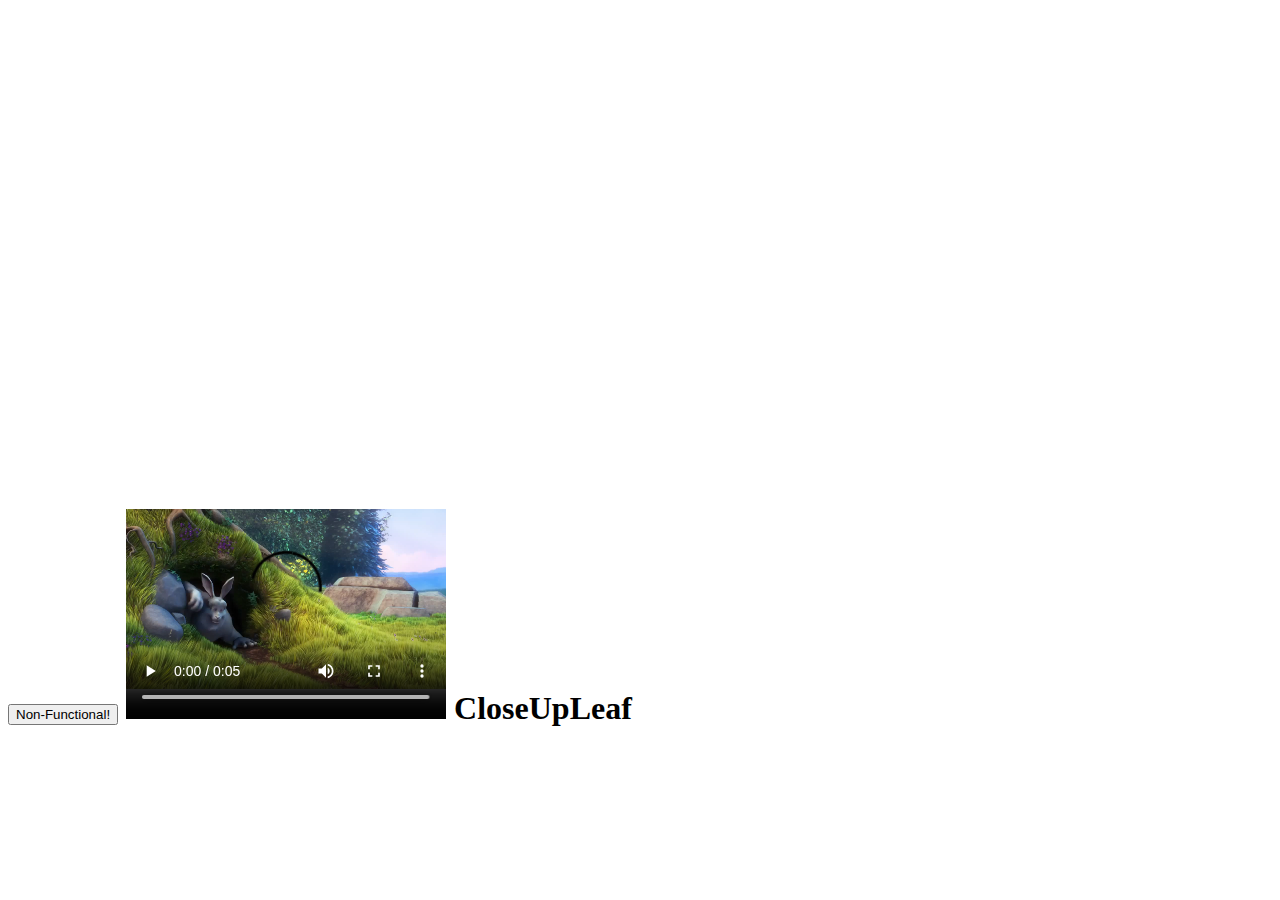
==== embeddingOriginalWork.html @ 974c1391 "Update embeddingOriginalWork.html" ====
<!DOCTYPE html>
<html>
    <head>
        <title>Hello World</title>
    </head>
    <body>
        <h1>
                <iframe width="560" height="315" src="https://www.youtube.com/embed/p_di4Zn4wz4?start=180" frameborder="0" allow="accelerometer; autoplay; encrypted-media; gyroscope; picture-in-picture" allowfullscreen></iframe>
                <iframe src="https://www.google.com/maps/embed?pb=!1m18!1m12!1m3!1d10750.69537338664!2d-122.30531964688437!3d47.65190457623395!2m3!1f0!2f0!3f0!3m2!1i1024!2i768!4f13.1!3m3!1m2!1s0x549014929d8535eb%3A0x6b742c7901b82ba3!2sUniversity+of+Washington!5e0!3m2!1sen!2sus!4v1554327083591!5m2!1sen!2sus" width="600" height="450" frameborder="0" style="border:0" allowfullscreen></iframe>
                <button type="button">Non-Functional!</button>
                <video width="320" height="240" controls>
                    <source src="Sample.mp4" type="video/mp4">
                    Your browser does not support the video tag.
                </video>
                <object data="https://images.pexels.com/photos/326055/pexels-photo-326055.jpeg?cs=srgb&dl=beautiful-blur-bright-326055.jpg&fm=jpg"
                width="550px" height="150px">CloseUpLeaf</object> 
            

        </h1>
        
    </body>
</html>
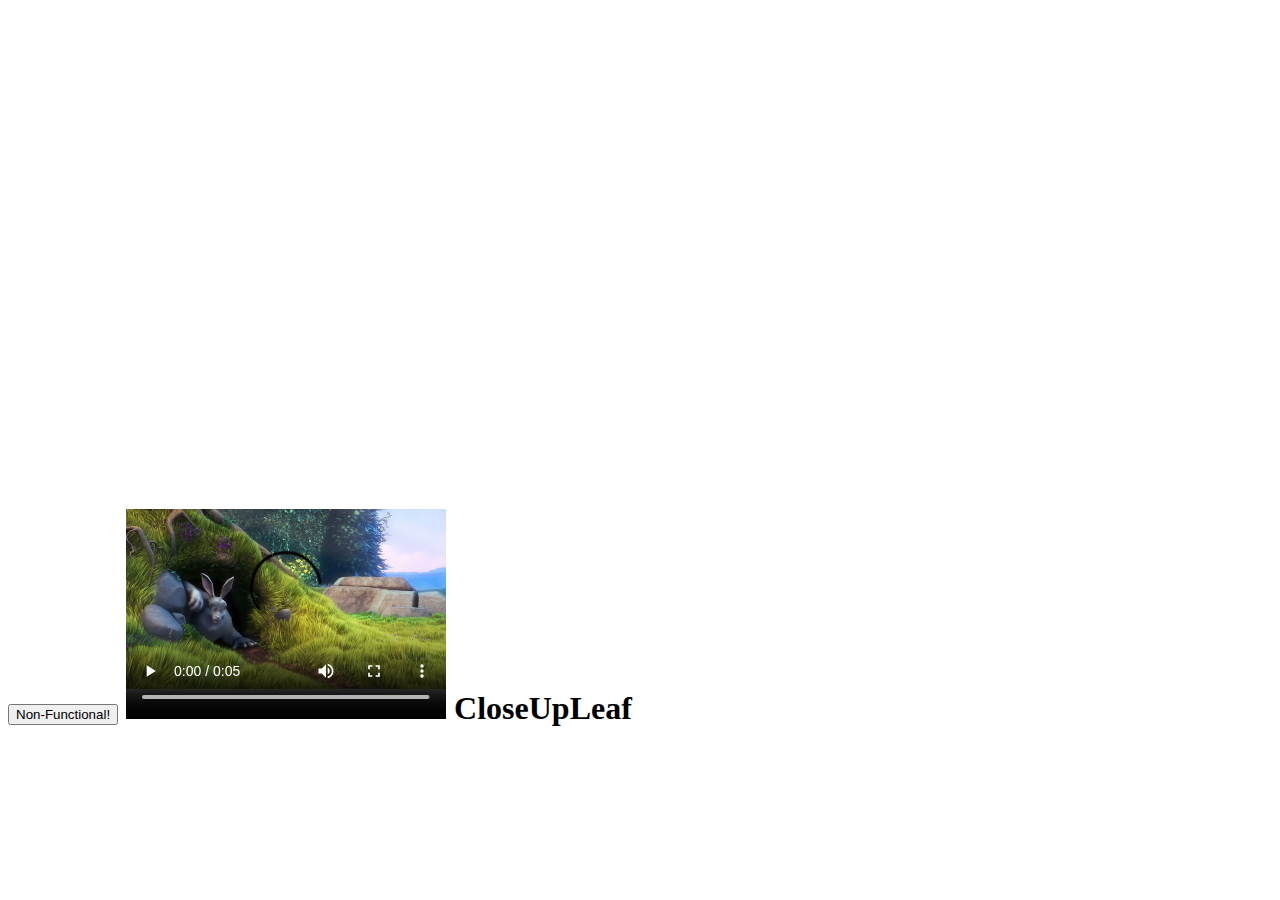
==== commit cbe212ef: "Update embeddingOriginalWork.html" ====
--- a/embeddingOriginalWork.html
+++ b/embeddingOriginalWork.html
@@ -13,7 +13,7 @@
                     Your browser does not support the video tag.
                 </video>
                 <object data="https://images.pexels.com/photos/326055/pexels-photo-326055.jpeg?cs=srgb&dl=beautiful-blur-bright-326055.jpg&fm=jpg"
-                width="550px" height="150px">CloseUpLeaf</object> 
+                width="320px" height="180px">CloseUpLeaf</object> 
             
 
         </h1>
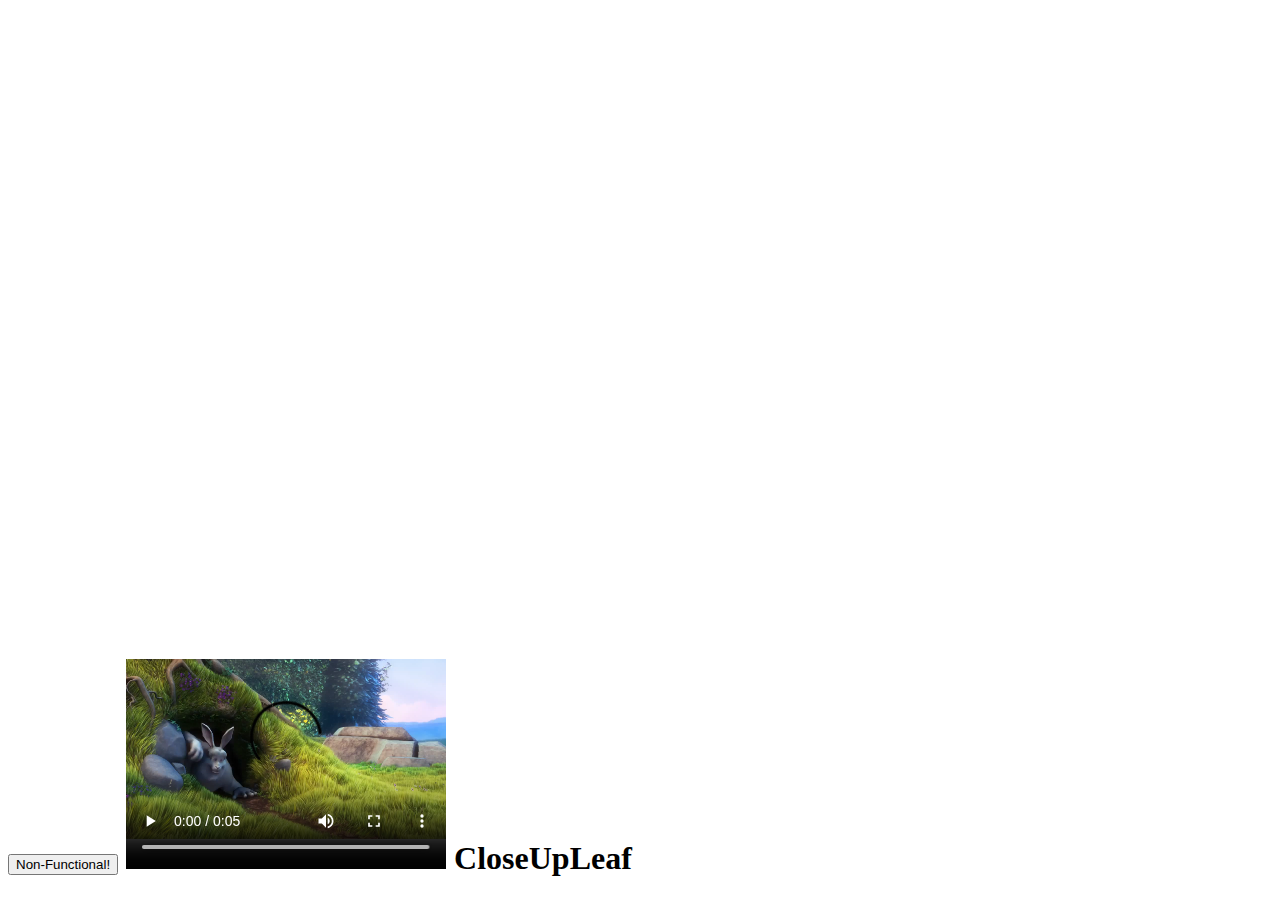
==== commit 729477bd: "Update embeddingOriginalWork.html" ====
--- a/embeddingOriginalWork.html
+++ b/embeddingOriginalWork.html
@@ -5,7 +5,7 @@
     </head>
     <body>
         <h1>
-                <iframe width="560" height="315" src="https://www.youtube.com/embed/p_di4Zn4wz4?start=180" frameborder="0" allow="accelerometer; autoplay; encrypted-media; gyroscope; picture-in-picture" allowfullscreen></iframe>
+                <iframe align="middle" width="560" height="315" src="https://www.youtube.com/embed/p_di4Zn4wz4?start=180" frameborder="0" allow="accelerometer; autoplay; encrypted-media; gyroscope; picture-in-picture" allowfullscreen></iframe>
                 <iframe src="https://www.google.com/maps/embed?pb=!1m18!1m12!1m3!1d10750.69537338664!2d-122.30531964688437!3d47.65190457623395!2m3!1f0!2f0!3f0!3m2!1i1024!2i768!4f13.1!3m3!1m2!1s0x549014929d8535eb%3A0x6b742c7901b82ba3!2sUniversity+of+Washington!5e0!3m2!1sen!2sus!4v1554327083591!5m2!1sen!2sus" width="600" height="450" frameborder="0" style="border:0" allowfullscreen></iframe>
                 <button type="button">Non-Functional!</button>
                 <video width="320" height="240" controls>
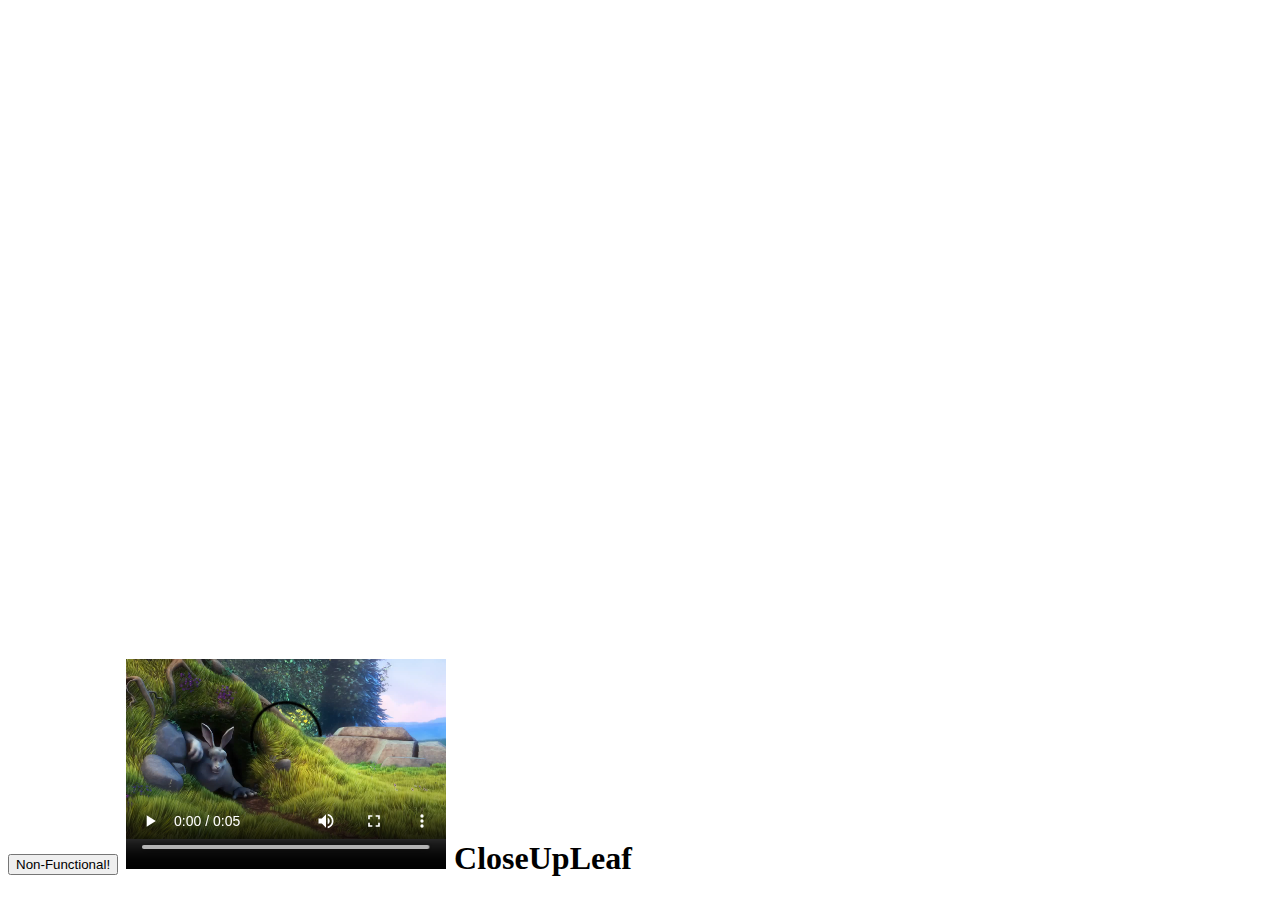
==== commit 3d24aabd: "Update embeddingOriginalWork.html" ====
--- a/embeddingOriginalWork.html
+++ b/embeddingOriginalWork.html
@@ -5,7 +5,7 @@
     </head>
     <body>
         <h1>
-                <iframe align="middle" width="560" height="315" src="https://www.youtube.com/embed/p_di4Zn4wz4?start=180" frameborder="0" allow="accelerometer; autoplay; encrypted-media; gyroscope; picture-in-picture" allowfullscreen></iframe>
+                <iframe align="middle" align="right" width="560" height="315" src="https://www.youtube.com/embed/p_di4Zn4wz4?start=180" frameborder="0" allow="accelerometer; autoplay; encrypted-media; gyroscope; picture-in-picture" allowfullscreen></iframe>
                 <iframe src="https://www.google.com/maps/embed?pb=!1m18!1m12!1m3!1d10750.69537338664!2d-122.30531964688437!3d47.65190457623395!2m3!1f0!2f0!3f0!3m2!1i1024!2i768!4f13.1!3m3!1m2!1s0x549014929d8535eb%3A0x6b742c7901b82ba3!2sUniversity+of+Washington!5e0!3m2!1sen!2sus!4v1554327083591!5m2!1sen!2sus" width="600" height="450" frameborder="0" style="border:0" allowfullscreen></iframe>
                 <button type="button">Non-Functional!</button>
                 <video width="320" height="240" controls>
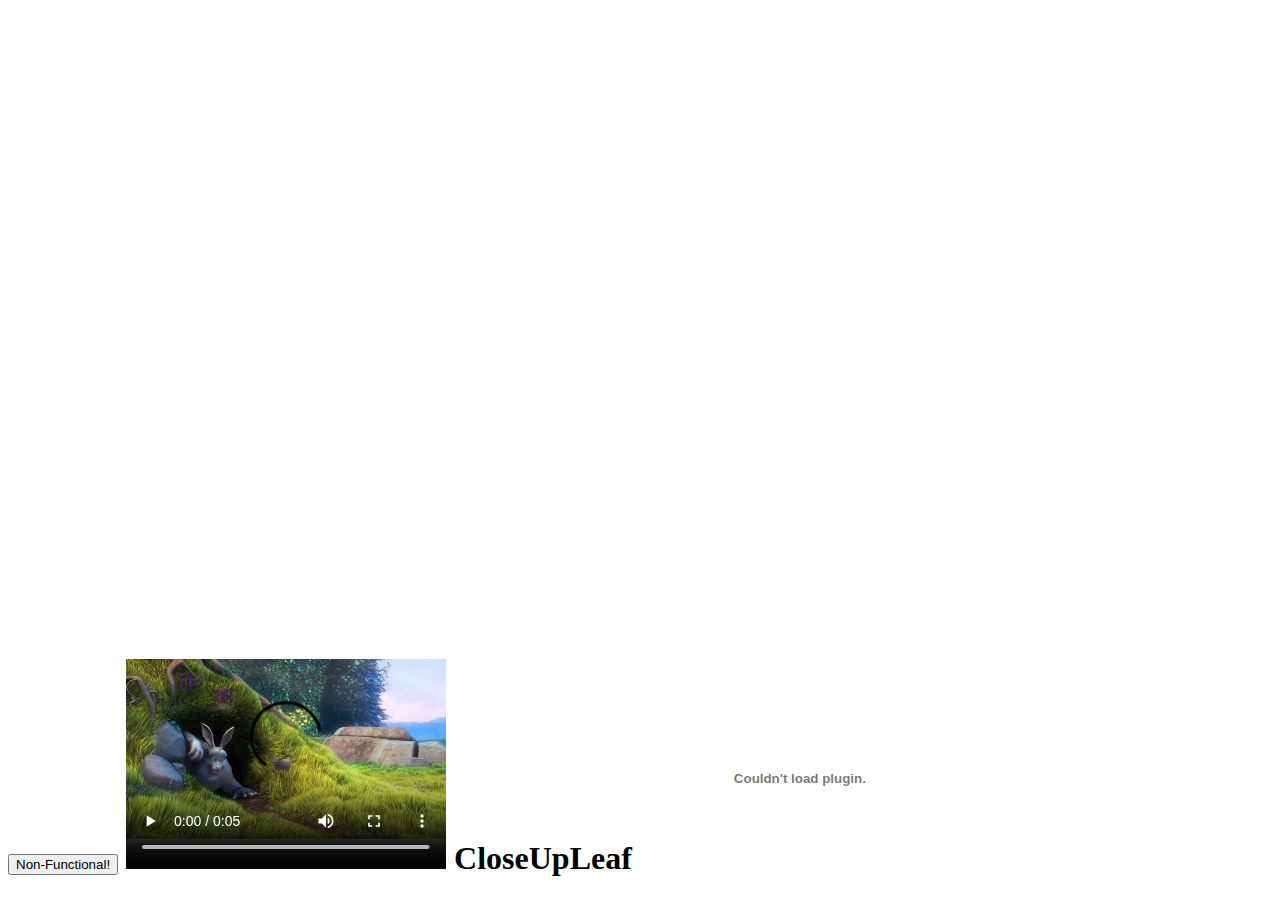
==== commit 32a06003: "Update embeddingOriginalWork.html" ====
--- a/embeddingOriginalWork.html
+++ b/embeddingOriginalWork.html
@@ -14,7 +14,7 @@
                 </video>
                 <object data="https://images.pexels.com/photos/326055/pexels-photo-326055.jpeg?cs=srgb&dl=beautiful-blur-bright-326055.jpg&fm=jpg"
                 width="320px" height="180px">CloseUpLeaf</object> 
-            
+                <object width="320" height="180" data="http://www.pdf995.com/samples/pdf.pdf"></object>
 
         </h1>
         
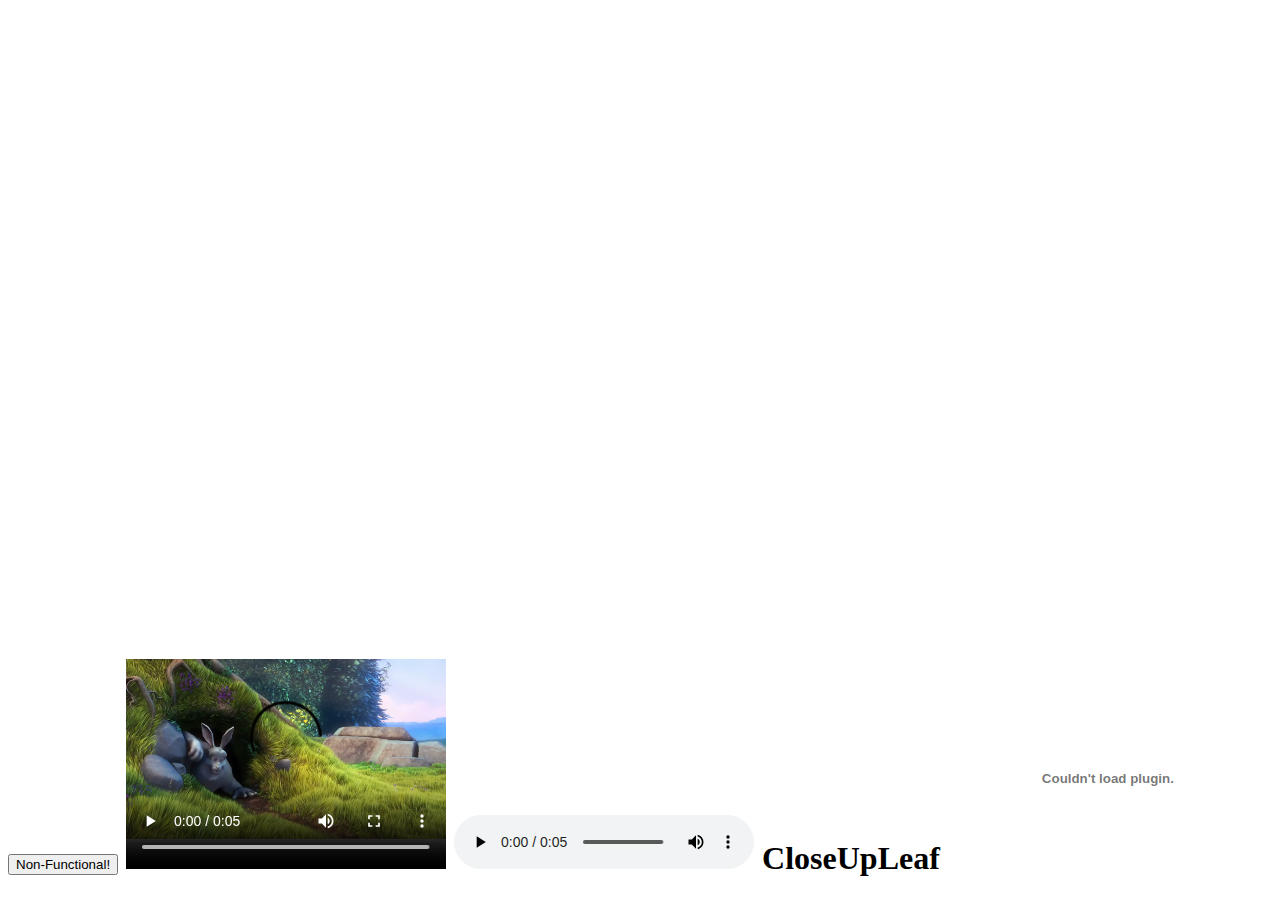
==== commit 296b5eda: "Update embeddingOriginalWork.html" ====
--- a/embeddingOriginalWork.html
+++ b/embeddingOriginalWork.html
@@ -12,6 +12,9 @@
                     <source src="Sample.mp4" type="video/mp4">
                     Your browser does not support the video tag.
                 </video>
+                <audio controls>
+                <source src="Sample.mp4" width="320" height="240" frameborder="0" allowfullscreen></iframe>" type="audio/mpeg">
+                </audio>
                 <object data="https://images.pexels.com/photos/326055/pexels-photo-326055.jpeg?cs=srgb&dl=beautiful-blur-bright-326055.jpg&fm=jpg"
                 width="320px" height="180px">CloseUpLeaf</object> 
                 <object width="320" height="180" data="http://www.pdf995.com/samples/pdf.pdf"></object>
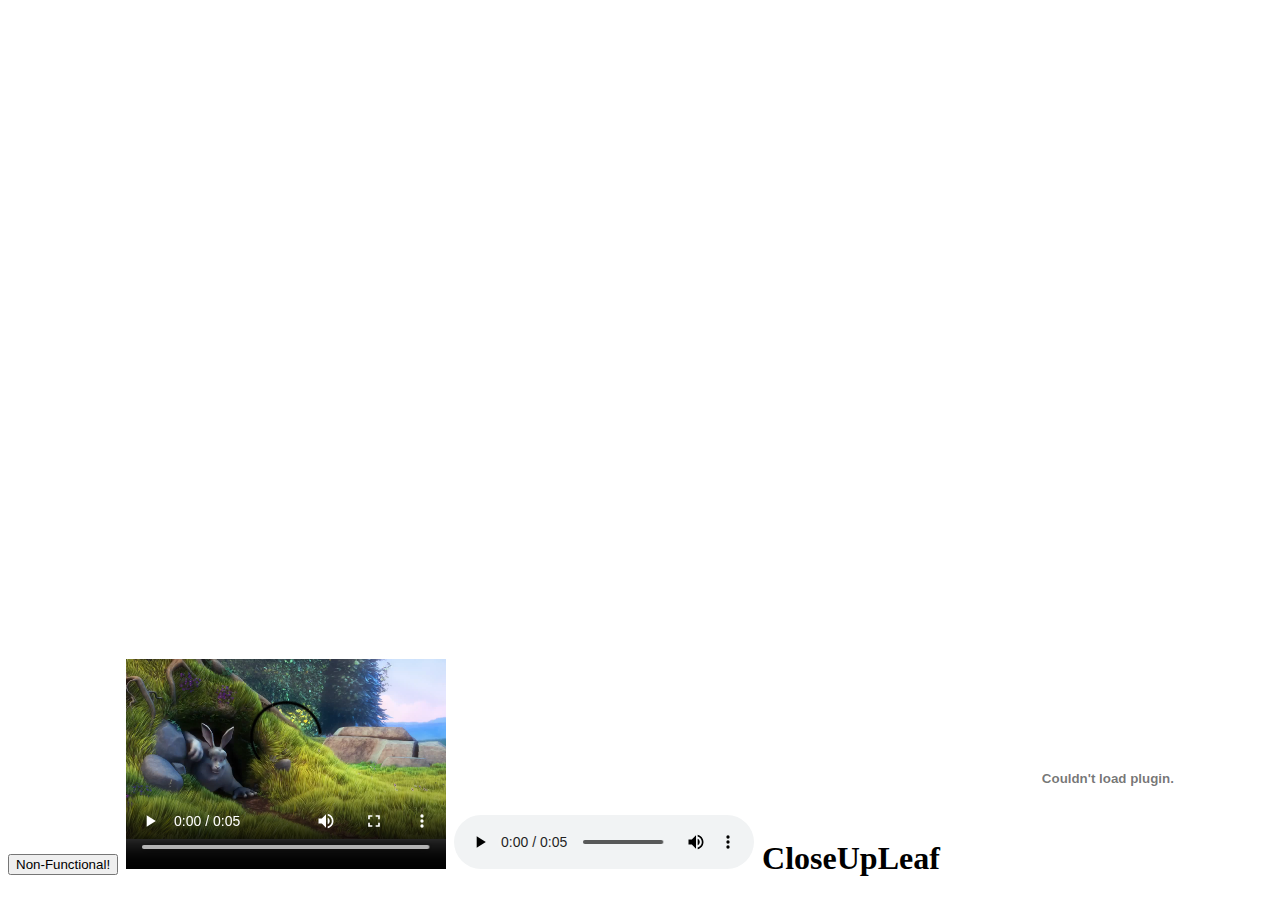
==== commit 6b637c3c: "Update embeddingOriginalWork.html" ====
--- a/embeddingOriginalWork.html
+++ b/embeddingOriginalWork.html
@@ -17,7 +17,7 @@
                 </audio>
                 <object data="https://images.pexels.com/photos/326055/pexels-photo-326055.jpeg?cs=srgb&dl=beautiful-blur-bright-326055.jpg&fm=jpg"
                 width="320px" height="180px">CloseUpLeaf</object> 
-                <object width="320" height="180" data="http://www.pdf995.com/samples/pdf.pdf"></object>
+                <object width="320" height="180" data="PDF.pdf"></object>
 
         </h1>
         
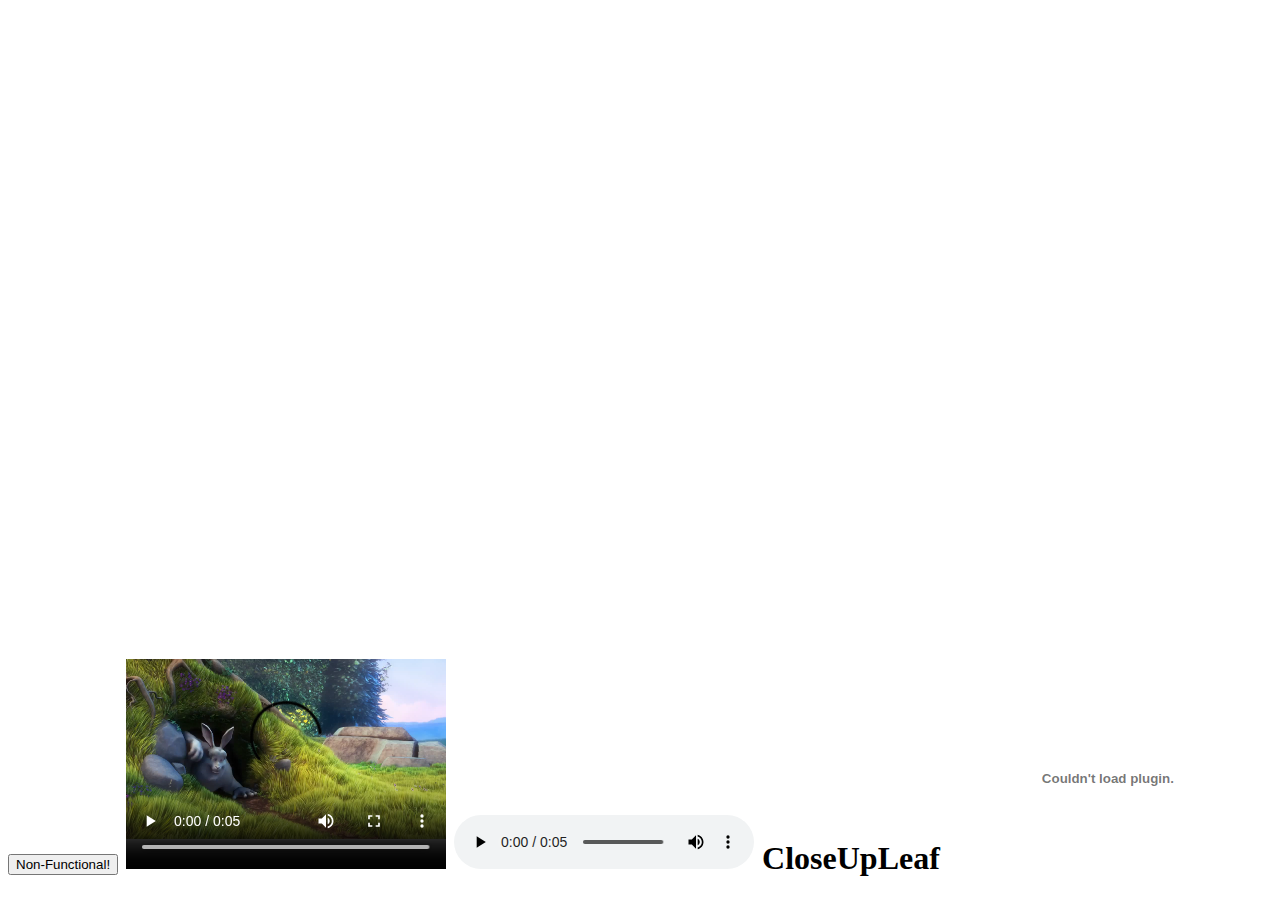
==== commit f65535f1: "Update embeddingOriginalWork.html" ====
--- a/embeddingOriginalWork.html
+++ b/embeddingOriginalWork.html
@@ -18,6 +18,7 @@
                 <object data="https://images.pexels.com/photos/326055/pexels-photo-326055.jpeg?cs=srgb&dl=beautiful-blur-bright-326055.jpg&fm=jpg"
                 width="320px" height="180px">CloseUpLeaf</object> 
                 <object width="320" height="180" data="PDF.pdf"></object>
+                <script src="//rss.bloople.net/?url=https%3A%2F%2Ftranr7-1866326.github.io%2FembeddingOriginalWork.html&showtitle=false&type=js"></script>
 
         </h1>
         
